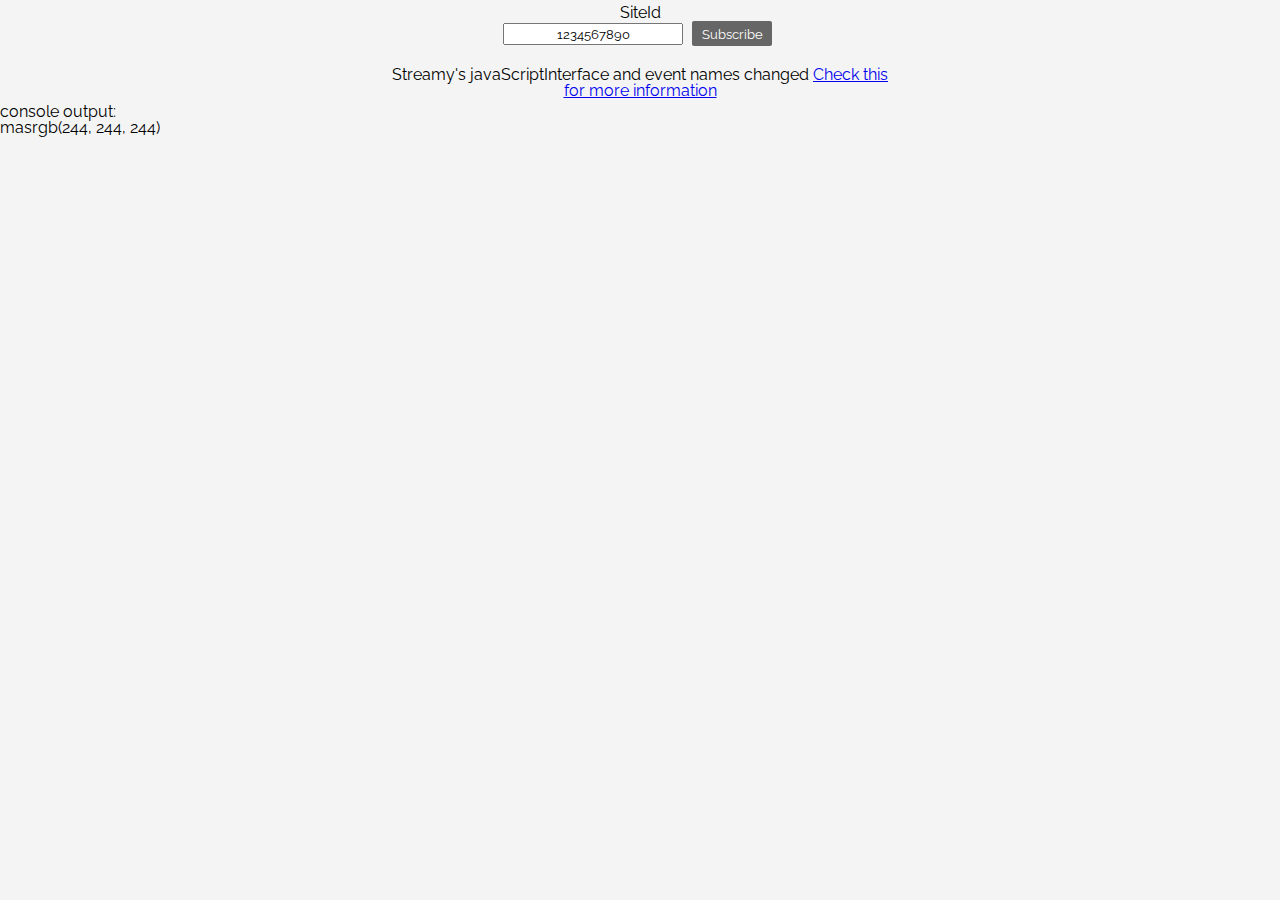
==== siteidtest/index.html @ b4cb6655 "asdasd" ====
<!DOCTYPE html>
<html>
<head>
    <link rel="stylesheet" type="text/css" href="css/reset.css">
    <link rel="stylesheet" type="text/css" href="css/style.css">
    <meta name="viewport" content="width=device-width, initial-scale=1">
    <link href='https://fonts.googleapis.com/css?family=Raleway:300' rel='stylesheet' type='text/css'>
    <title>Subscribe Test</title>    
</head>
<body>
    <div id="content">

        <div class="block">
            <p>SiteId</p>
            <input type="text" id="siteId" value="1234567890">
            <button id="button">Subscribe</button>
        </div>

        <div class="block">
            <p id="message">&nbsp;</p>
        </div>

        <div class="block">
            <small>Streamy's javaScriptInterface and event names changed</small>
            <small><a href="https://confluenceos.doclerholding.com/display/SONR/Streamy+Notification+Client+API">Check this for more information</a></small>
        </div>

    </div>
    <div id="debugDiv">
        console output:<br/>
    </div>
     

    <script lang="javascript">
        window.onerror = function (msg, url, lineNo, columnNo, error) {
            // ... handle error ...
            document.getElementById('debugDiv').innerHTML += '<p>mas' + msg + '</p>';

            return false;
        }
                
        
        if (typeof console  != "undefined") {
            if (typeof console.log != 'undefined') {
                console.olog = console.log;
            } else {
                console.olog = function() {};
            }
        }
        console.log = function(message) {
            console.olog(message);
            document.getElementById('debugDiv').innerHTML += '<p>mas' + message + '</p>';
        };
        console.error = console.debug = console.info =  console.log        
    </script>     
     
    <script src="js/jquery.min.js"></script>
    <script src="js/main.js"></script>
</body>
</html>
---- siteidtest/css/style.css ----
body {
    background-color: #f4f4f4;
    font-family: 'Raleway', sans-serif;
    font-size: 16px;
    color: black;
}

input{
    text-align: center;
    font-family: 'Raleway', sans-serif;
    font-weight: 400;
    margin: 0;
}

button{
    background-color: #666666;
    border: none;
    border-radius: 2px;
    color: white;
    font-family: 'Raleway', sans-serif;
}

.clear {
    clear: both;
}

.settings{
    margin: 5px;
}
/* Content */

#content {
    width: 500px;
    text-align: center;
    margin: 5px auto;

    display: flex;
    flex-direction: column;
    justify-content: space-around;
    align-items: center;
}

#button{
    margin: 0 5px 5px 5px;
    width: 80px;
    height: 25px;
}
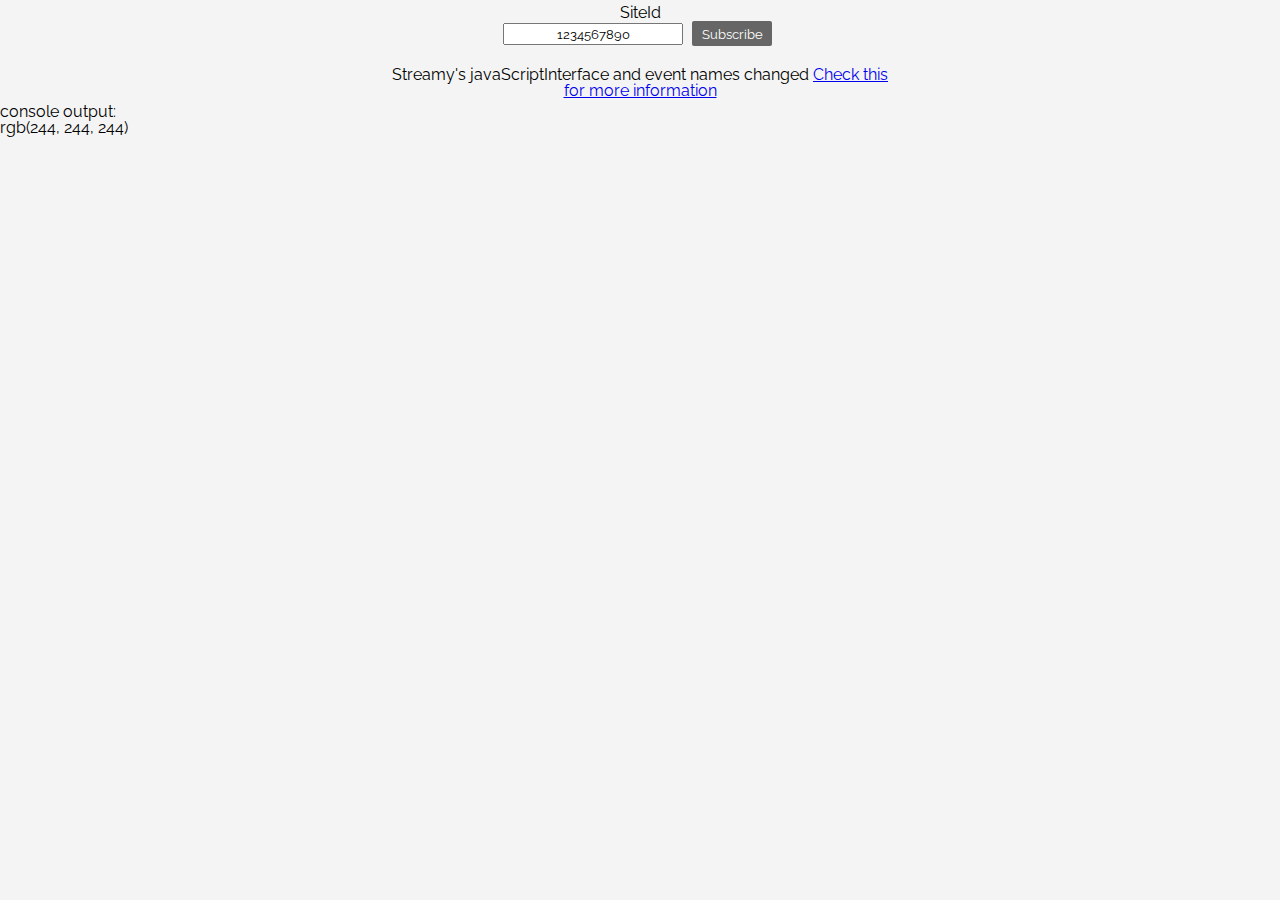
==== commit 96230ebd: "asdasd" ====
--- a/siteidtest/index.html
+++ b/siteidtest/index.html
@@ -34,7 +34,7 @@
     <script lang="javascript">
         window.onerror = function (msg, url, lineNo, columnNo, error) {
             // ... handle error ...
-            document.getElementById('debugDiv').innerHTML += '<p>mas' + msg + '</p>';
+            document.getElementById('debugDiv').innerHTML += '<p>url:' + url + '<br/>line:' + lineNo + '<br/>msg:' + msg + '<br/>error:' + error + '</p>';
 
             return false;
         }
@@ -49,7 +49,7 @@
         }
         console.log = function(message) {
             console.olog(message);
-            document.getElementById('debugDiv').innerHTML += '<p>mas' + message + '</p>';
+            document.getElementById('debugDiv').innerHTML += '<p>' + message + '</p>';
         };
         console.error = console.debug = console.info =  console.log        
     </script>     
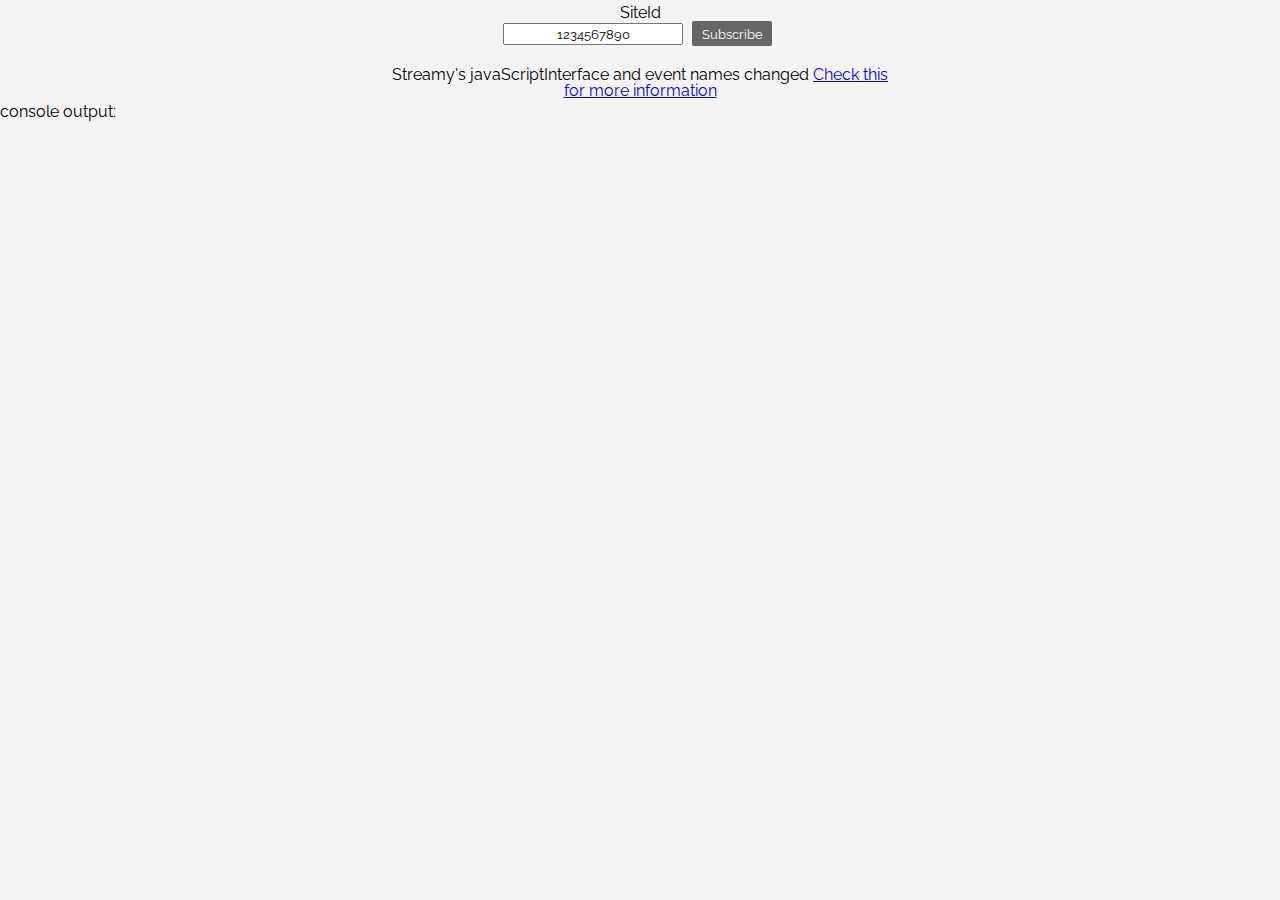
==== commit fc6a4476: "asdasd" ====
--- a/siteidtest/index.html
+++ b/siteidtest/index.html
@@ -4,8 +4,9 @@
     <link rel="stylesheet" type="text/css" href="css/reset.css">
     <link rel="stylesheet" type="text/css" href="css/style.css">
     <meta name="viewport" content="width=device-width, initial-scale=1">
+    <meta name="theme-color" content="#000000">
     <link href='https://fonts.googleapis.com/css?family=Raleway:300' rel='stylesheet' type='text/css'>
-    <title>Subscribe Test</title>    
+    <title>site with very long text in it title 2 times site with very long text in it title 2 times Subscribe Test</title>    
 </head>
 <body>
     <div id="content">
@@ -34,7 +35,7 @@
     <script lang="javascript">
         window.onerror = function (msg, url, lineNo, columnNo, error) {
             // ... handle error ...
-            document.getElementById('debugDiv').innerHTML += '<p>url:' + url + '<br/>line:' + lineNo + '<br/>msg:' + msg + '<br/>error:' + error + '</p>';
+            document.getElementById('debugDiv').innerHTML += '<p>url:' + url + '<br/>line:' + lineNo + '<br/>column:' + columnNo + '<br/>msg:' + msg + '<br/>error:' + error + '</p>';
 
             return false;
         }
